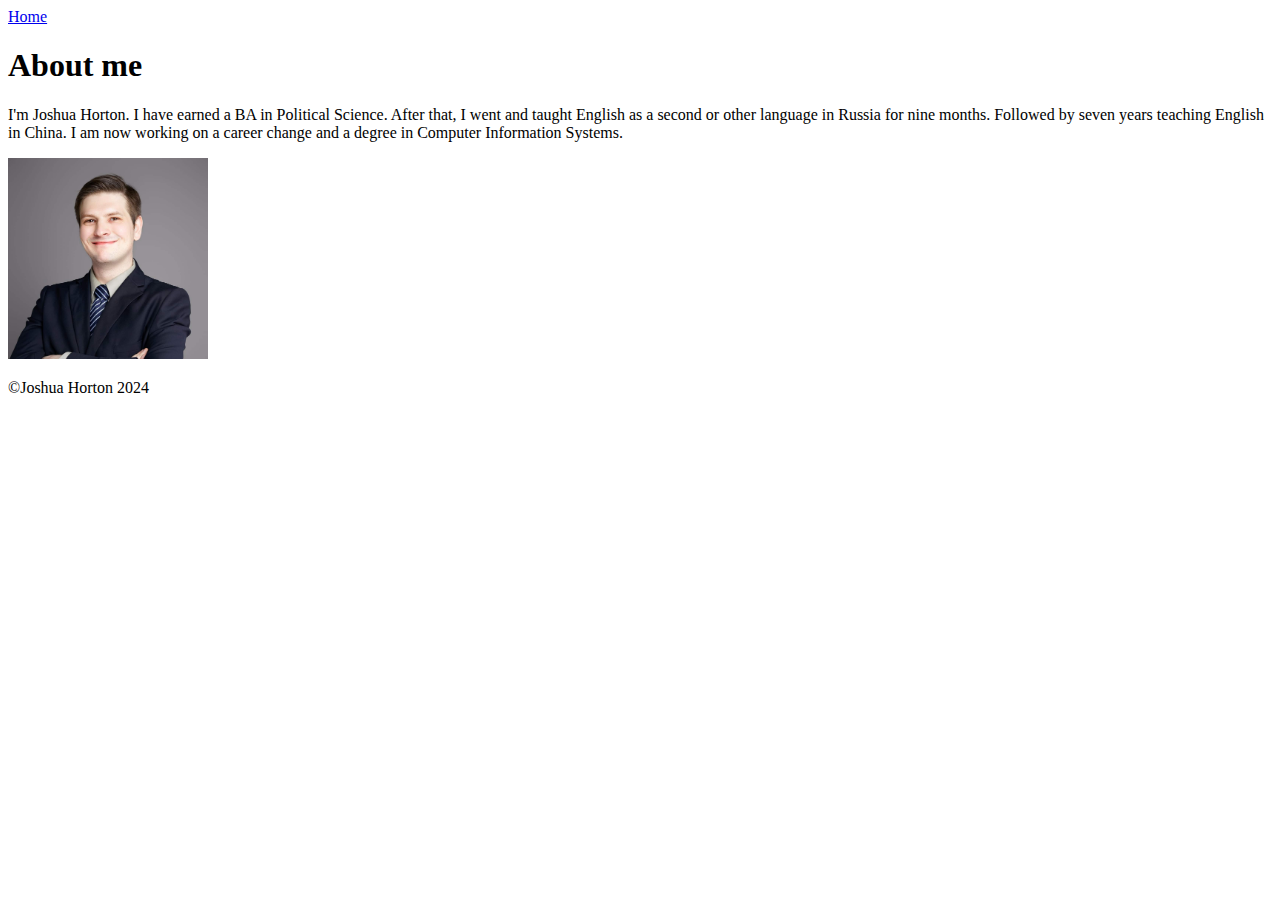
==== About.html @ bec0f482 "added an images folder and a portrait of myself. Added an about page that is linked to in the index " ====
<!DOCTYPE html>
<html lang="en">

    <head>
        <meta charset="UTF-8">
        <meta name="viewport" content="width=device-width, initial-scale=1.0">
        <title>About me</title>
    </head>

    <body>
        <!--Adding a header where all the links and a potential menu bar will go in future-->
        <header>
            <a href="index.html">Home</a>
        </header>

        <!--In the main part of the boy, I am writing about myself and including a portrait photo at the end-->
        <main>
            <h1>About me</h1>
            <p>I'm Joshua Horton. I have earned a BA in Political Science. After that, I went and taught English as a second or other language in Russia for nine months. Followed by seven years teaching English in China. I am now working on a career change and a degree in Computer Information Systems.</p>
            <img src="/images/portrait.jpg" alt="portrait photo of Joshua Horton" width="200px">
        </main>

        <!--Documenting at the end of the document that the page is copyrighted by myself-->
        <footer>
            <p>&copy;Joshua Horton 2024</p>
        </footer>

    </body>

</html>
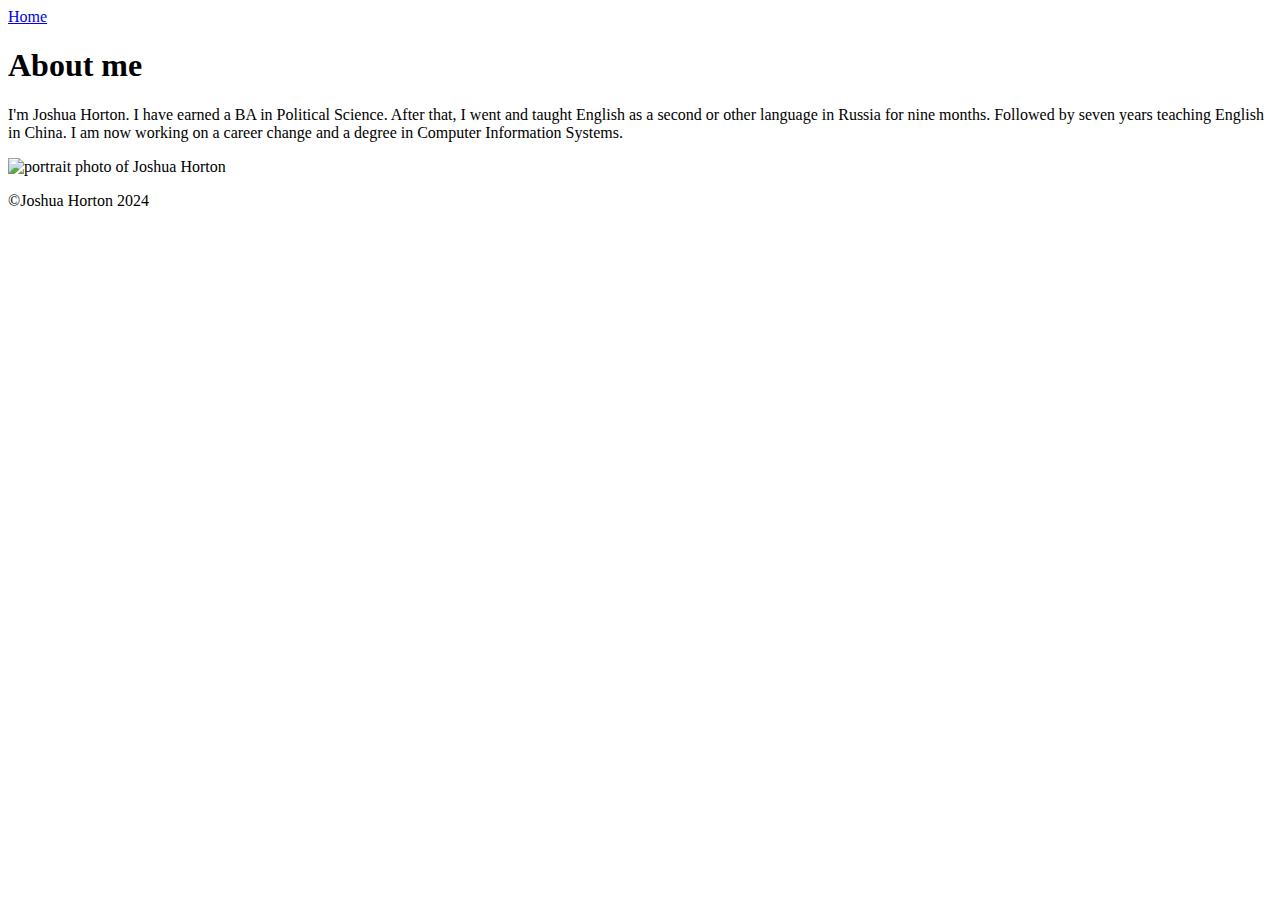
==== commit d263f0aa: "changed path of portrait" ====
--- a/About.html
+++ b/About.html
@@ -17,7 +17,7 @@
         <main>
             <h1>About me</h1>
             <p>I'm Joshua Horton. I have earned a BA in Political Science. After that, I went and taught English as a second or other language in Russia for nine months. Followed by seven years teaching English in China. I am now working on a career change and a degree in Computer Information Systems.</p>
-            <img src="/images/portrait.jpg" alt="portrait photo of Joshua Horton" width="200px">
+            <img src="../My_Website/images/portrait.jpg" alt="portrait photo of Joshua Horton" width="200px">
         </main>
 
         <!--Documenting at the end of the document that the page is copyrighted by myself-->
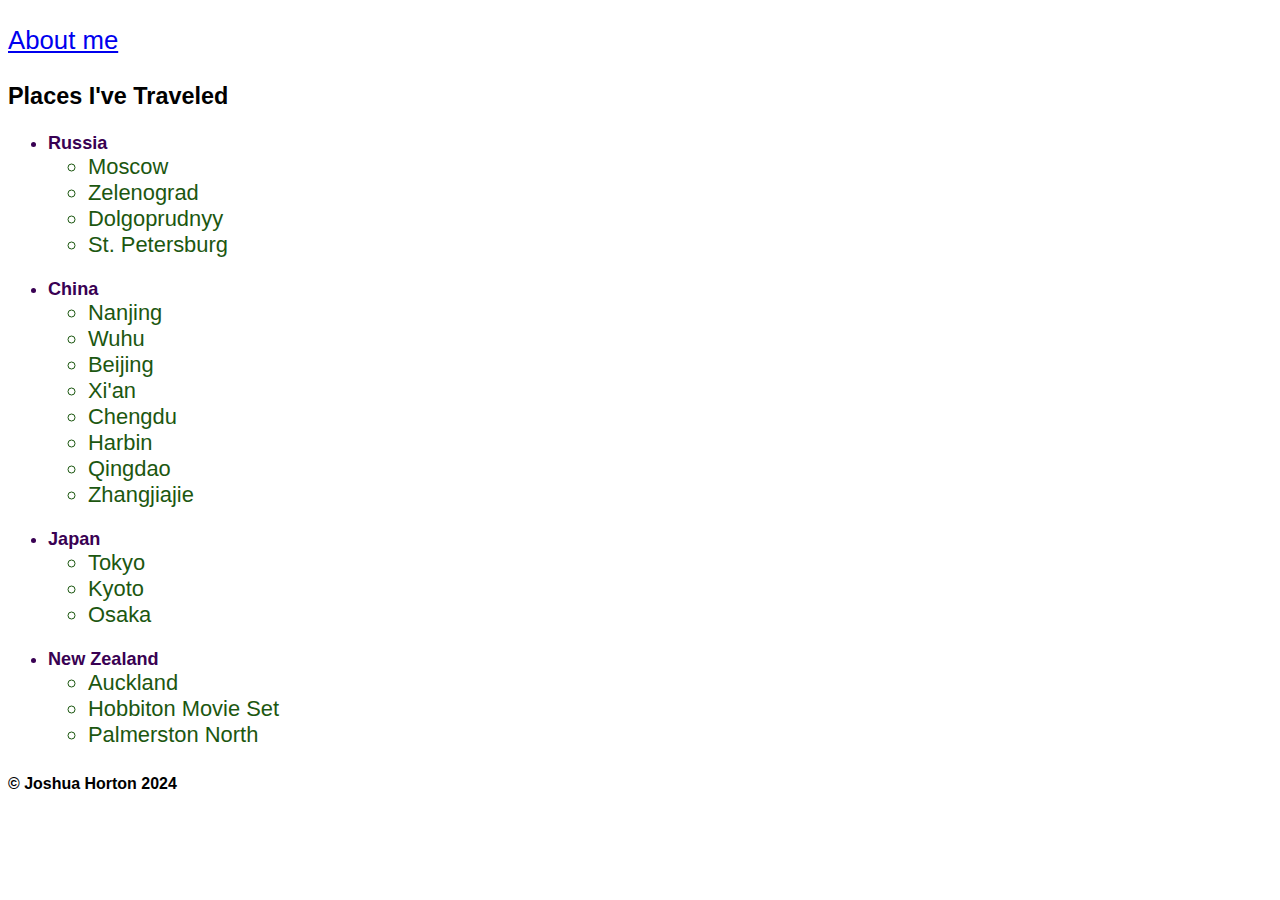
==== commit b2ca1236: "Cleaned up some of the HTML. Added CSS page." ====
--- a/About.html
+++ b/About.html
@@ -1,30 +1,70 @@
 <!DOCTYPE html>
 <html lang="en">
 
-    <head>
-        <meta charset="UTF-8">
-        <meta name="viewport" content="width=device-width, initial-scale=1.0">
-        <title>About me</title>
-    </head>
+<!--This document and index.html may be better switched around. Will look into it in the future as the page is developed.-->
 
-    <body>
-        <!--Adding a header where all the links and a potential menu bar will go in future-->
-        <header>
-            <a href="index.html">Home</a>
-        </header>
+<head>
+    <meta charset="UTF-8">
+    <meta name="viewport" content="width=device-width, initial-scale=1.0">
+    <title>My travels</title>
+    <link rel="stylesheet" href="styles.css">
+</head>
 
-        <!--In the main part of the boy, I am writing about myself and including a portrait photo at the end-->
-        <main>
-            <h1>About me</h1>
-            <p>I'm Joshua Horton. I have earned a BA in Political Science. After that, I went and taught English as a second or other language in Russia for nine months. Followed by seven years teaching English in China. I am now working on a career change and a degree in Computer Information Systems.</p>
-            <img src="../My_Website/images/portrait.jpg" alt="portrait photo of Joshua Horton" width="200px">
-        </main>
+<body>
+    <!--Using the header tag to separate the links and future menu bar from the rest of the page content-->
+    <header>
+        <p><a href="index.html">About me</a></p>
+    </header>
 
-        <!--Documenting at the end of the document that the page is copyrighted by myself-->
-        <footer>
-            <p>&copy;Joshua Horton 2024</p>
-        </footer>
+    <!--For now, this just lists the countries (denoted by strong), and cities within those countries, where I have been. In the future, they may become links to photos or blog articles.-->
 
-    </body>
+    <main>
+        <p><h1>Places I've Traveled</h1></p>
+        <p>
+            <!--Nested unordered lists seemed to be the best way to organize countries and cities. It wasn't too difficult to figure out how to nest them like this. Unordered seemed better than ordered for this.-->
 
+            <!--To improve readability, I inserted break tags between countries in the unordered list-->
+            <ul id="travels">
+                <li class="country">Russia</li>
+                    <ul>
+                        <li>Moscow</li>
+                        <li>Zelenograd</li>
+                        <li>Dolgoprudnyy</li>
+                        <li>St. Petersburg</li>
+                    </ul>
+                    <br />
+                <li class="country">China</li>
+                    <ul>
+                        <li>Nanjing</li>
+                        <li>Wuhu</li>
+                        <li>Beijing</li>
+                        <li>Xi'an</li>
+                        <li>Chengdu</li>
+                        <li>Harbin</li>
+                        <li>Qingdao</li>
+                        <li>Zhangjiajie</li>
+                    </ul>
+                    <br />
+                <li class="country">Japan</li>
+                    <ul>
+                        <li>Tokyo</li>
+                        <li>Kyoto</li>
+                        <li>Osaka</li>
+                    </ul>
+                    <br />
+                <li class="country">New Zealand</li>
+                    <ul>
+                        <li>Auckland</li>
+                        <li>Hobbiton Movie Set</li>
+                        <li>Palmerston North</li>
+                    </ul>
+            </ul>
+        </p>
+    </main>
+
+    <!--Documenting at the end of the document that I am copyrighting this page for myself.-->
+    <footer>
+        <p>&copy; Joshua Horton 2024</p>
+    </footer>
+</body>
 </html>--- a/styles.css
+++ b/styles.css
@@ -0,0 +1,41 @@
+/* !!!!!!!! USE RELATIVE UNITS IN ALL STYLE RULES !!!!!!!!! */
+/* !!!!!!!! USE HEXCODE ONLY FOR COLOR CHOICE !!!!!!!!!! */
+
+/* TYPE SELECTOR */
+p {
+    line-height: 1.5em;
+}
+
+/* ID SELECTOR */
+
+#travels {
+    color: #1c5710;
+    font-size: 0.85em;
+}
+
+/* RELATIONAL SELECTOR */
+footer p{
+    font-size: 0.75em;
+    font-weight: bold;
+}
+
+/* COMBINATION SELECTOR */
+
+li.country {
+    font-size: 1.0em;
+    font-weight:bolder;
+    color:#390153;
+}
+
+/* ATTRIBUTE SELECTOR */
+
+/* change the Travels link to grey on mouse-over */
+a:hover{
+    color:#2f4f4f;
+}
+
+/* TWO PROPERTIES TO STYLE FONTS */
+* {
+   font-family: Arial, Helvetica, sans-serif;
+   font-size: 1.1em;
+}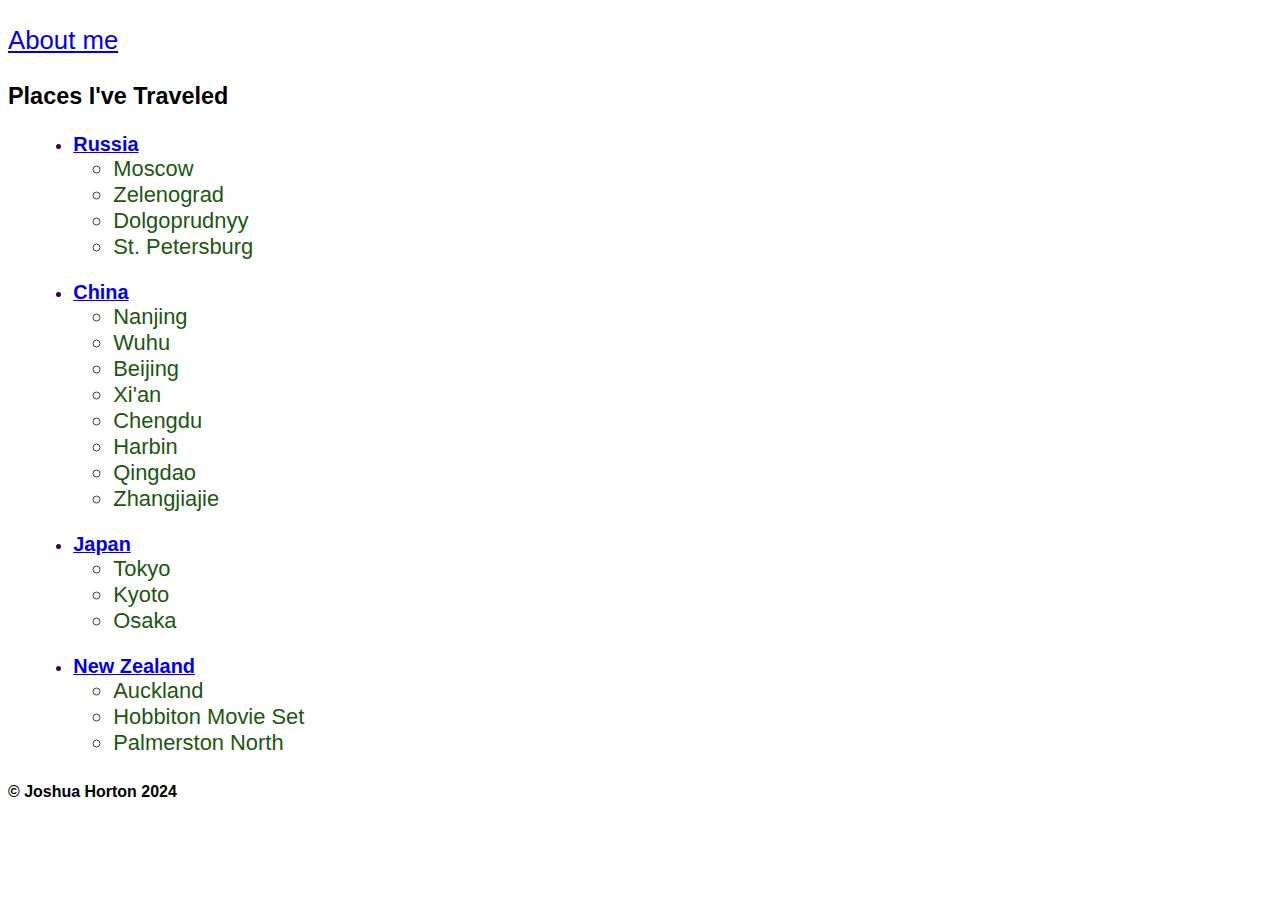
==== commit c4566c96: "added initial pages for countries I've traveled to. Added images to the China link." ====
--- a/About.html
+++ b/About.html
@@ -25,7 +25,7 @@
 
             <!--To improve readability, I inserted break tags between countries in the unordered list-->
             <ul id="travels">
-                <li class="country">Russia</li>
+                <li class="country"><a href="Russia.html">Russia</a></li>
                     <ul>
                         <li>Moscow</li>
                         <li>Zelenograd</li>
@@ -33,7 +33,7 @@
                         <li>St. Petersburg</li>
                     </ul>
                     <br />
-                <li class="country">China</li>
+                <li class="country"><a href="China.html">China</a></li>
                     <ul>
                         <li>Nanjing</li>
                         <li>Wuhu</li>
@@ -45,14 +45,14 @@
                         <li>Zhangjiajie</li>
                     </ul>
                     <br />
-                <li class="country">Japan</li>
+                <li class="country"><a href="Japan.html">Japan</a></li>
                     <ul>
                         <li>Tokyo</li>
                         <li>Kyoto</li>
                         <li>Osaka</li>
                     </ul>
                     <br />
-                <li class="country">New Zealand</li>
+                <li class="country"><a href="New_Zealand.html">New Zealand</a></li>
                     <ul>
                         <li>Auckland</li>
                         <li>Hobbiton Movie Set</li>
--- a/styles.css
+++ b/styles.css
@@ -11,6 +11,7 @@
 #travels {
     color: #1c5710;
     font-size: 0.85em;
+    margin-left: 2%;
 }
 
 /* RELATIONAL SELECTOR */
@@ -38,4 +39,49 @@
 * {
    font-family: Arial, Helvetica, sans-serif;
    font-size: 1.1em;
+}
+
+#portrait {
+    float: right;
+    width: 20%;
+    border: 3px solid #000000;
+    margin-right: 2%;
+    
+}
+
+#about_me {
+    float: left;
+    width: 70%;
+    padding-left: 2%;
+}
+
+.clear {
+    clear: both;
+}
+
+#location_list {
+    background-image: url(images/Background/crab_stairs.JPG);
+    background-size: cover;
+}
+
+.gallery {
+    column-count: 3;
+    column-gap: normal;
+    column-rule: solid #000000 2px;
+}
+
+/* some properties were discovered trhough generative AI (box-sizing and display:block) as I struggled to get images to do what exactly I wanted.
+Still not perfect, but much better than it was. */
+.gallery img {
+    width: 100%;
+    max-width: 300px;
+    height: auto;
+    margin-bottom: 10px;
+    display: block;
+    border: 2px solid #000000;
+    box-sizing: border-box;
+}
+
+#China {
+    background:linear-gradient(155deg, #FFFF99, #FF0000 55%);
 }